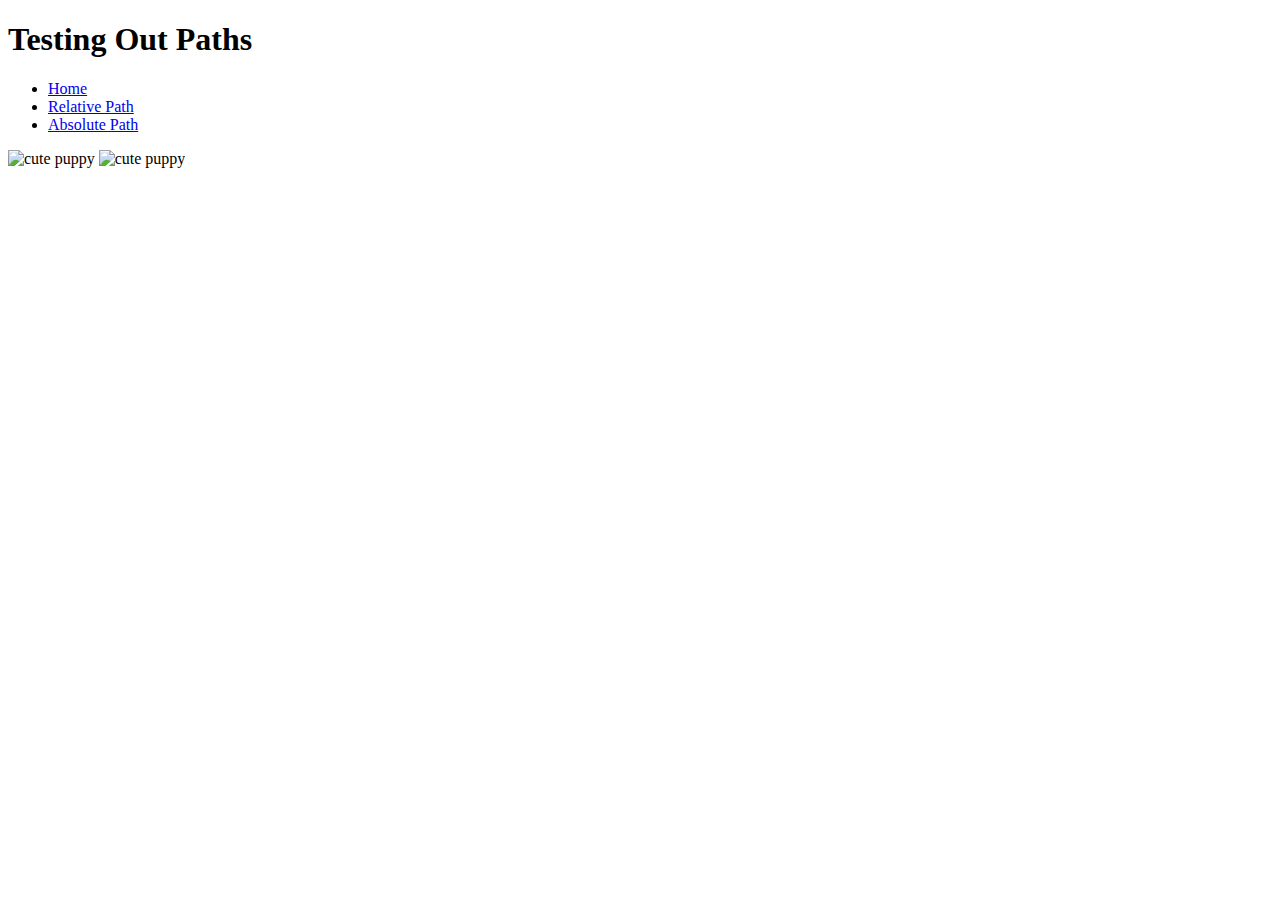
==== index.html @ c713ac75 "Add files via upload" ====
<!doctype html>
<html lang="en">
<head>
   <meta charset="utf-8" />
   <title>Path's Example</title>
</head>

<body>
  <header>
     <h1>Testing Out Paths</h1>
	 <nav>
		<ul>
			<li><a href="index.html">Home</a></li>
			<li><a href="sub_level_A/sub_level_B/relative.html"=>Relative Path</a></li>
			<li><a href="C:\Users\w0272948\OneDrive - Nova Scotia Community College\Desktop\IT Generalist\FALL 2021\WEBD 1000\Modules\Module 3 - Lists, Links, Paths, Validation Tooling\Paths Example\sub_level_A/absolute.html">Absolute Path</a></li>
		</ul>
	 </nav>
  </header>
  <img src="pics/puppy_A.jpg" alt="cute puppy" width="200" height="200"/>
  <img src="pics/puppy_B.jpg" alt="cute puppy" width="200" height="200"/>
  <footer>
      
   </footer>
</body>

</html>
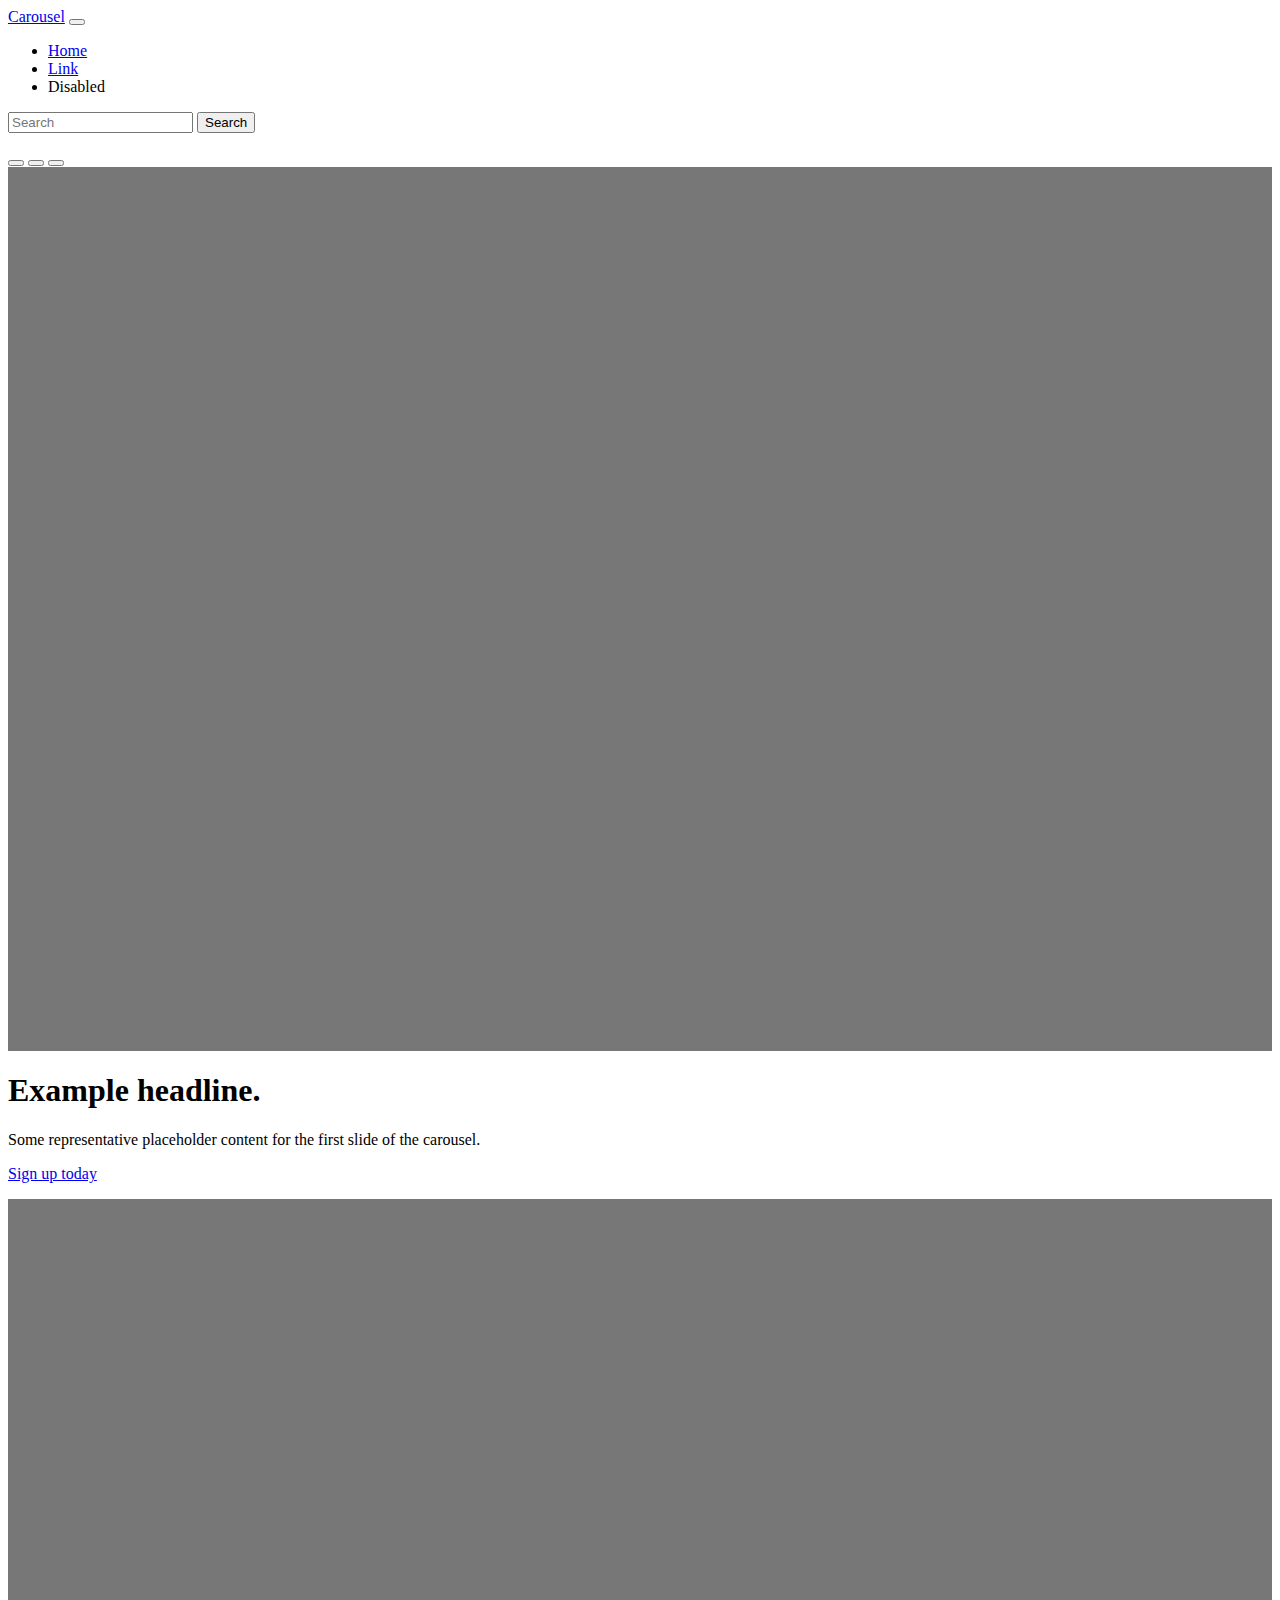
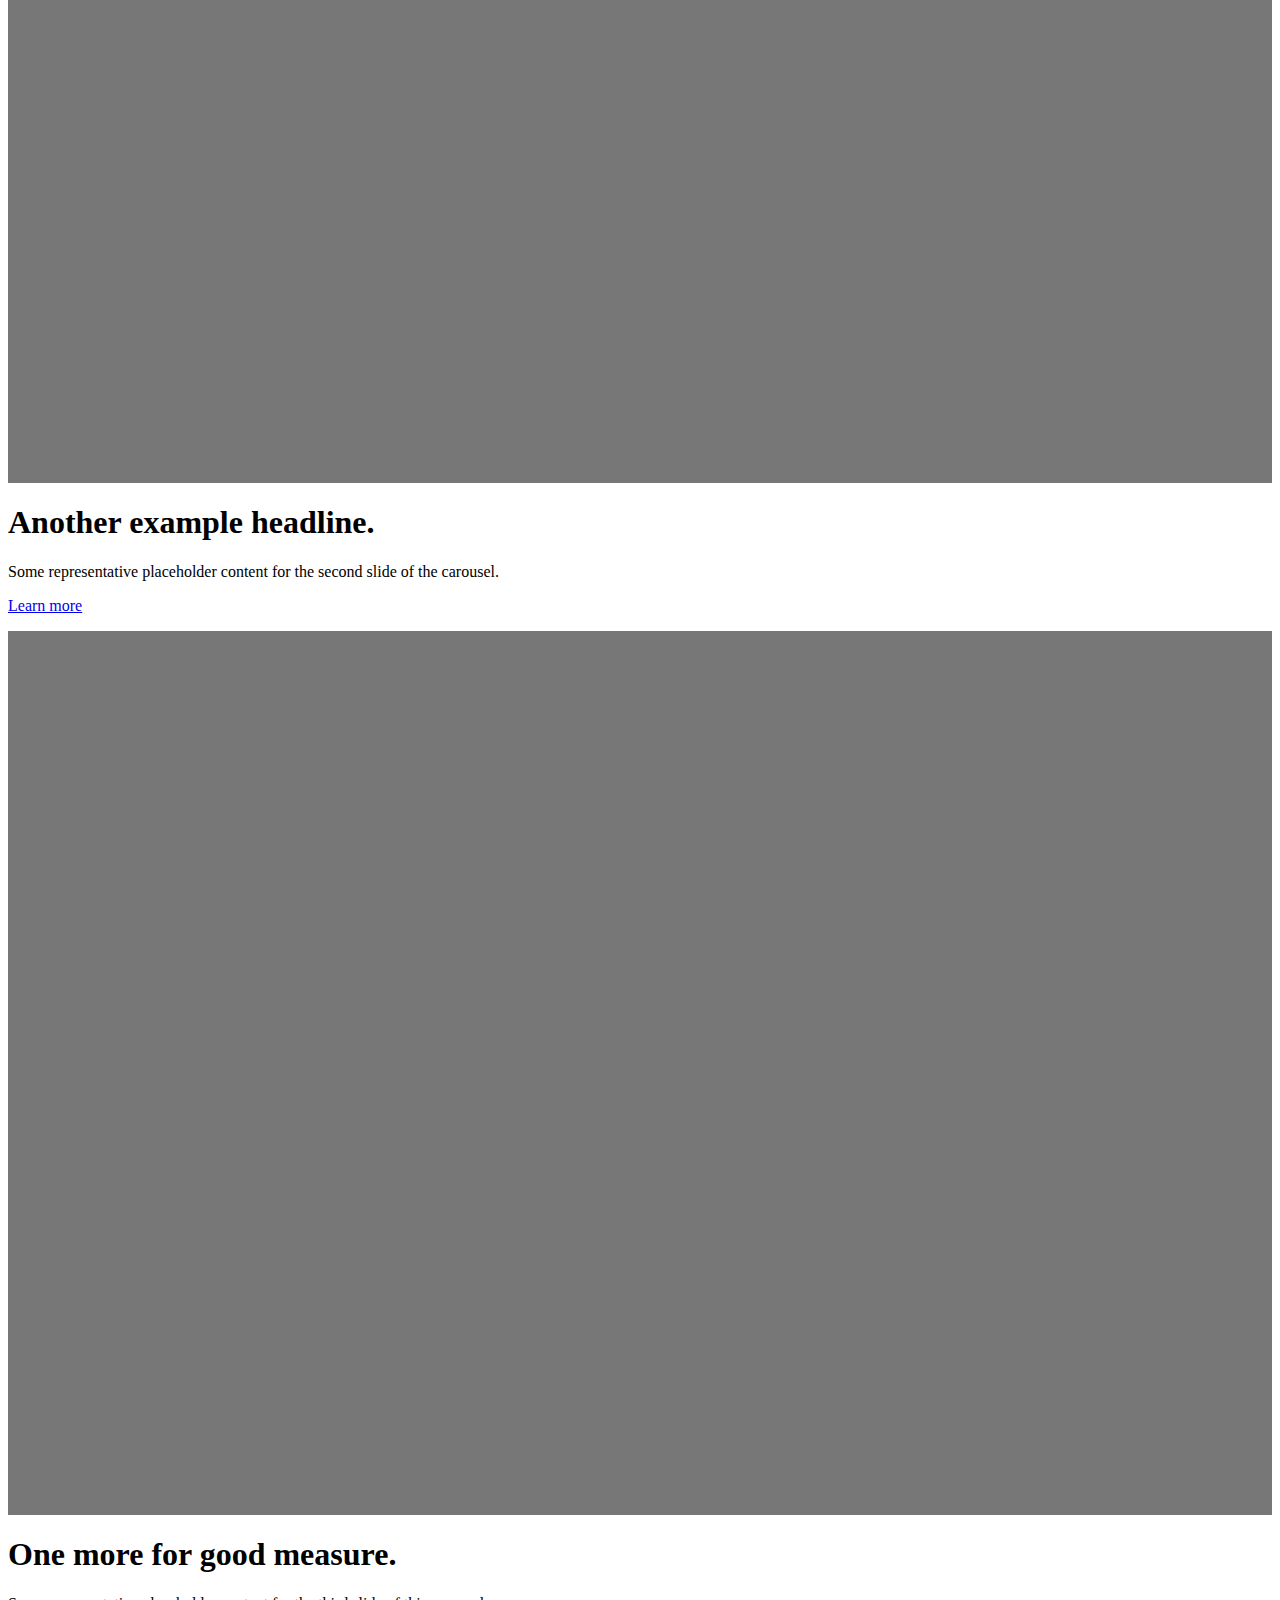
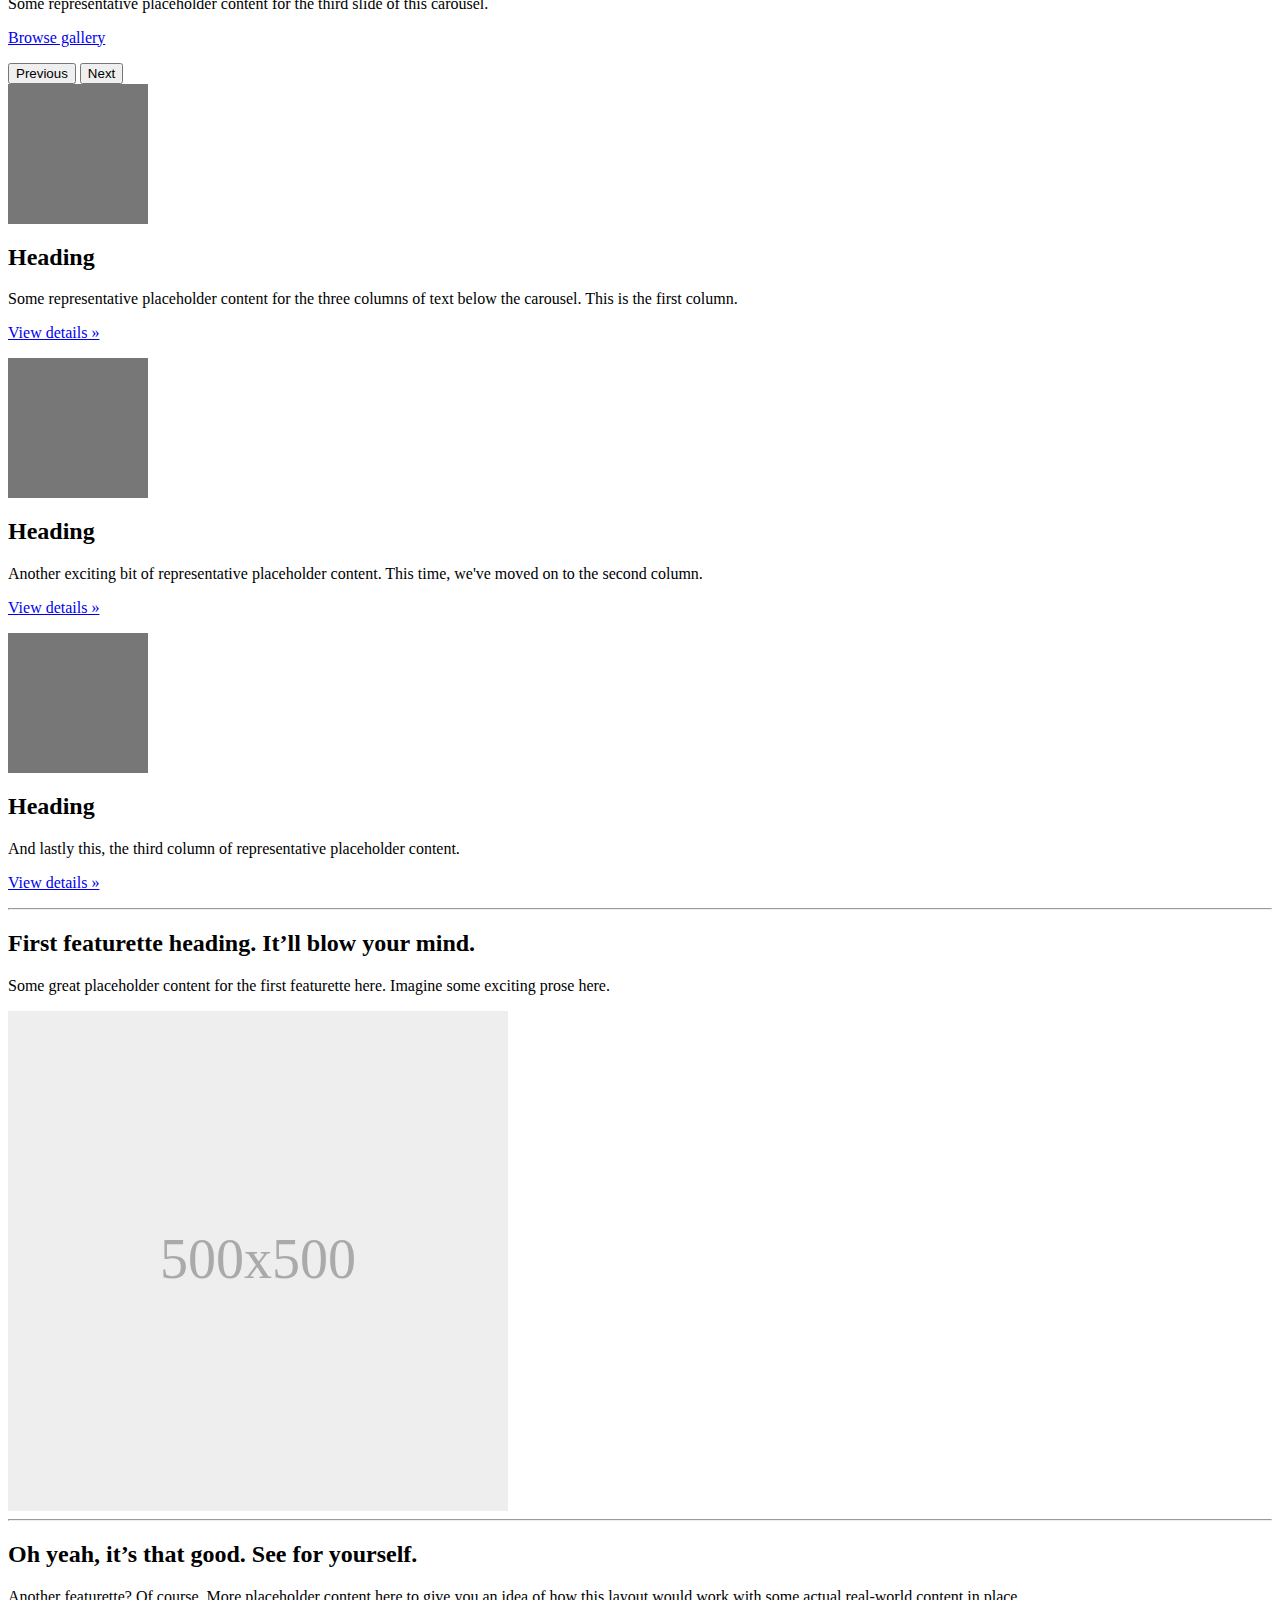
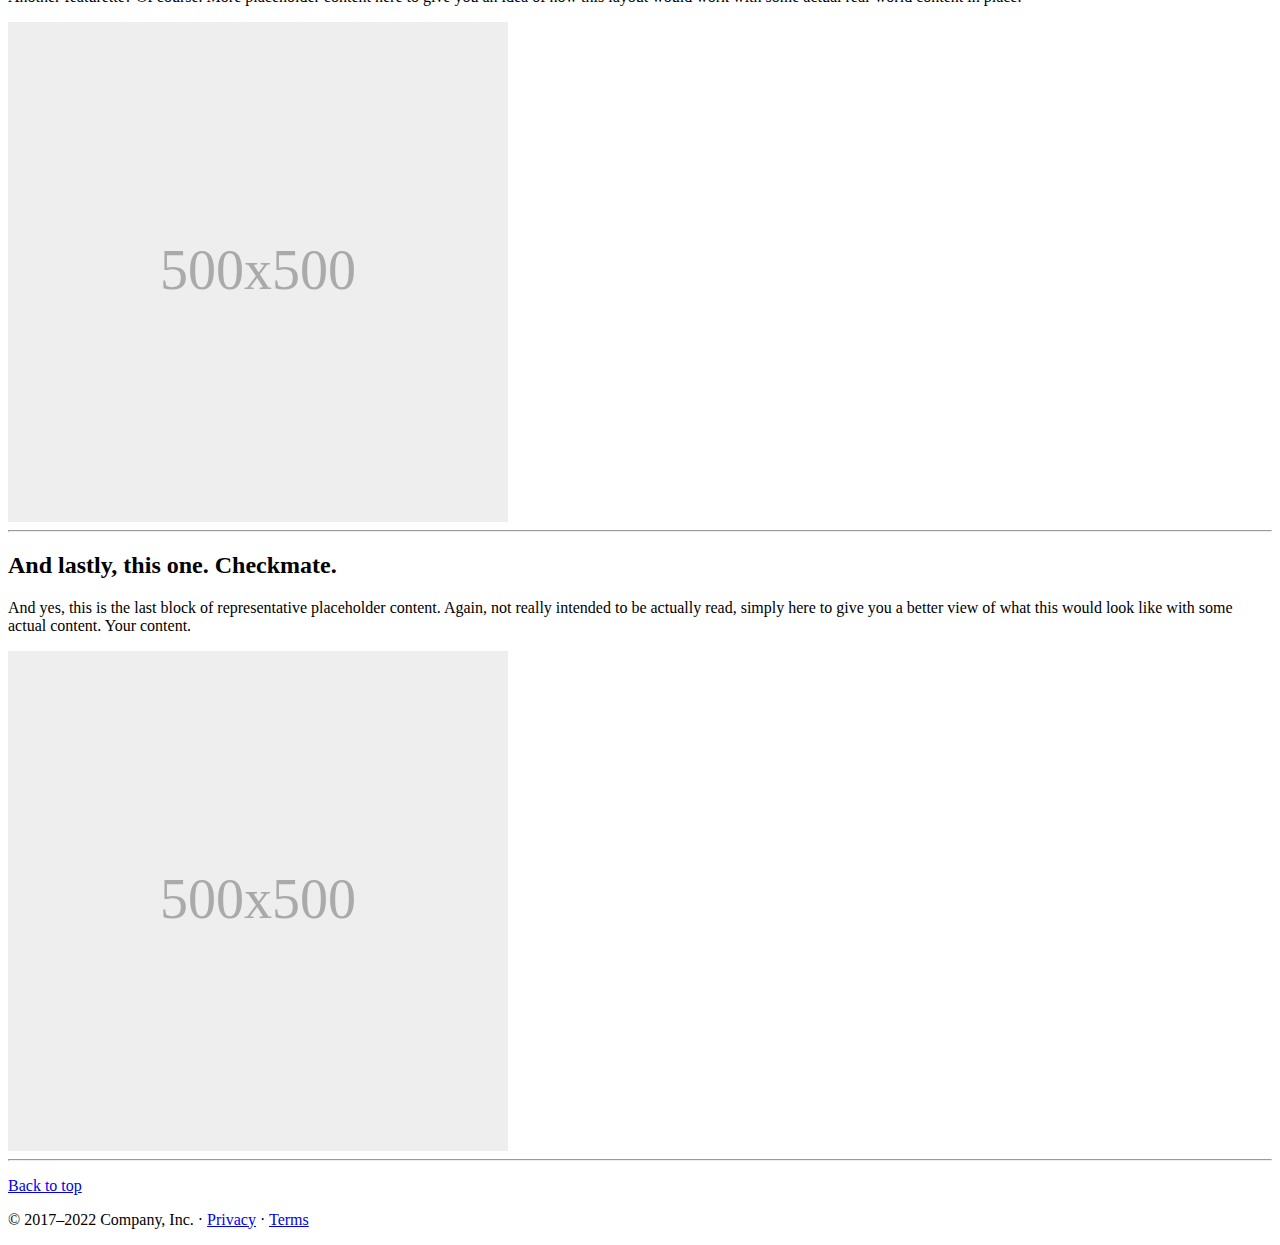
==== commit c6485d1b: "Add files via upload" ====
--- a/index.html
+++ b/index.html
@@ -1,26 +1,252 @@
-<!doctype html>
-<html lang="en">
-<head>
-   <meta charset="utf-8" />
-   <title>Path's Example</title>
-</head>
-
-<body>
-  <header>
-     <h1>Testing Out Paths</h1>
-	 <nav>
-		<ul>
-			<li><a href="index.html">Home</a></li>
-			<li><a href="sub_level_A/sub_level_B/relative.html"=>Relative Path</a></li>
-			<li><a href="C:\Users\w0272948\OneDrive - Nova Scotia Community College\Desktop\IT Generalist\FALL 2021\WEBD 1000\Modules\Module 3 - Lists, Links, Paths, Validation Tooling\Paths Example\sub_level_A/absolute.html">Absolute Path</a></li>
-		</ul>
-	 </nav>
-  </header>
-  <img src="pics/puppy_A.jpg" alt="cute puppy" width="200" height="200"/>
-  <img src="pics/puppy_B.jpg" alt="cute puppy" width="200" height="200"/>
-  <footer>
-      
-   </footer>
-</body>
-
-</html>
+<!doctype text>
+<html lang="en">
+  <head>
+    <meta charset="utf-8">
+    <meta name="viewport" content="width=device-width, initial-scale=1">
+    <meta name="description" content="">
+    <meta name="author" content="Mark Otto, Jacob Thornton, and Bootstrap contributors">
+    <meta name="generator" content="Hugo 0.104.2">
+    <title>Carousel Template · Bootstrap v5.2</title>
+
+    <link rel="canonical" href="https://getbootstrap.com/docs/5.2/examples/carousel/">
+
+    
+
+    
+
+<link href="../assets/dist/css/bootstrap.min.css" rel="stylesheet">
+
+    <style>
+      .bd-placeholder-img {
+        font-size: 1.125rem;
+        text-anchor: middle;
+        -webkit-user-select: none;
+        -moz-user-select: none;
+        user-select: none;
+      }
+
+      @media (min-width: 768px) {
+        .bd-placeholder-img-lg {
+          font-size: 3.5rem;
+        }
+      }
+
+      .b-example-divider {
+        height: 3rem;
+        background-color: rgba(0, 0, 0, .1);
+        border: solid rgba(0, 0, 0, .15);
+        border-width: 1px 0;
+        box-shadow: inset 0 .5em 1.5em rgba(0, 0, 0, .1), inset 0 .125em .5em rgba(0, 0, 0, .15);
+      }
+
+      .b-example-vr {
+        flex-shrink: 0;
+        width: 1.5rem;
+        height: 100vh;
+      }
+
+      .bi {
+        vertical-align: -.125em;
+        fill: currentColor;
+      }
+
+      .nav-scroller {
+        position: relative;
+        z-index: 2;
+        height: 2.75rem;
+        overflow-y: hidden;
+      }
+
+      .nav-scroller .nav {
+        display: flex;
+        flex-wrap: nowrap;
+        padding-bottom: 1rem;
+        margin-top: -1px;
+        overflow-x: auto;
+        text-align: center;
+        white-space: nowrap;
+        -webkit-overflow-scrolling: touch;
+      }
+    </style>
+
+    
+    <!-- Custom styles for this template -->
+    <link href="carousel.css" rel="stylesheet">
+  </head>
+  <body>
+    
+<header>
+  <nav class="navbar navbar-expand-md navbar-dark fixed-top bg-dark">
+    <div class="container-fluid">
+      <a class="navbar-brand" href="#">Carousel</a>
+      <button class="navbar-toggler" type="button" data-bs-toggle="collapse" data-bs-target="#navbarCollapse" aria-controls="navbarCollapse" aria-expanded="false" aria-label="Toggle navigation">
+        <span class="navbar-toggler-icon"></span>
+      </button>
+      <div class="collapse navbar-collapse" id="navbarCollapse">
+        <ul class="navbar-nav me-auto mb-2 mb-md-0">
+          <li class="nav-item">
+            <a class="nav-link active" aria-current="page" href="#">Home</a>
+          </li>
+          <li class="nav-item">
+            <a class="nav-link" href="#">Link</a>
+          </li>
+          <li class="nav-item">
+            <a class="nav-link disabled">Disabled</a>
+          </li>
+        </ul>
+        <form class="d-flex" role="search">
+          <input class="form-control me-2" type="search" placeholder="Search" aria-label="Search">
+          <button class="btn btn-outline-success" type="submit">Search</button>
+        </form>
+      </div>
+    </div>
+  </nav>
+</header>
+
+<main>
+
+  <div id="myCarousel" class="carousel slide" data-bs-ride="carousel">
+    <div class="carousel-indicators">
+      <button type="button" data-bs-target="#myCarousel" data-bs-slide-to="0" class="active" aria-current="true" aria-label="Slide 1"></button>
+      <button type="button" data-bs-target="#myCarousel" data-bs-slide-to="1" aria-label="Slide 2"></button>
+      <button type="button" data-bs-target="#myCarousel" data-bs-slide-to="2" aria-label="Slide 3"></button>
+    </div>
+    <div class="carousel-inner">
+      <div class="carousel-item active">
+        <svg class="bd-placeholder-img" width="100%" height="100%" xmlns="http://www.w3.org/2000/svg" aria-hidden="true" preserveAspectRatio="xMidYMid slice" focusable="false"><rect width="100%" height="100%" fill="#777"/></svg>
+
+        <div class="container">
+          <div class="carousel-caption text-start">
+            <h1>Example headline.</h1>
+            <p>Some representative placeholder content for the first slide of the carousel.</p>
+            <p><a class="btn btn-lg btn-primary" href="#">Sign up today</a></p>
+          </div>
+        </div>
+      </div>
+      <div class="carousel-item">
+        <svg class="bd-placeholder-img" width="100%" height="100%" xmlns="http://www.w3.org/2000/svg" aria-hidden="true" preserveAspectRatio="xMidYMid slice" focusable="false"><rect width="100%" height="100%" fill="#777"/></svg>
+
+        <div class="container">
+          <div class="carousel-caption">
+            <h1>Another example headline.</h1>
+            <p>Some representative placeholder content for the second slide of the carousel.</p>
+            <p><a class="btn btn-lg btn-primary" href="#">Learn more</a></p>
+          </div>
+        </div>
+      </div>
+      <div class="carousel-item">
+        <svg class="bd-placeholder-img" width="100%" height="100%" xmlns="http://www.w3.org/2000/svg" aria-hidden="true" preserveAspectRatio="xMidYMid slice" focusable="false"><rect width="100%" height="100%" fill="#777"/></svg>
+
+        <div class="container">
+          <div class="carousel-caption text-end">
+            <h1>One more for good measure.</h1>
+            <p>Some representative placeholder content for the third slide of this carousel.</p>
+            <p><a class="btn btn-lg btn-primary" href="#">Browse gallery</a></p>
+          </div>
+        </div>
+      </div>
+    </div>
+    <button class="carousel-control-prev" type="button" data-bs-target="#myCarousel" data-bs-slide="prev">
+      <span class="carousel-control-prev-icon" aria-hidden="true"></span>
+      <span class="visually-hidden">Previous</span>
+    </button>
+    <button class="carousel-control-next" type="button" data-bs-target="#myCarousel" data-bs-slide="next">
+      <span class="carousel-control-next-icon" aria-hidden="true"></span>
+      <span class="visually-hidden">Next</span>
+    </button>
+  </div>
+
+
+  <!-- Marketing messaging and featurettes
+  ================================================== -->
+  <!-- Wrap the rest of the page in another container to center all the content. -->
+
+  <div class="container marketing">
+
+    <!-- Three columns of text below the carousel -->
+    <div class="row">
+      <div class="col-lg-4">
+        <svg class="bd-placeholder-img rounded-circle" width="140" height="140" xmlns="http://www.w3.org/2000/svg" role="img" aria-label="Placeholder: 140x140" preserveAspectRatio="xMidYMid slice" focusable="false"><title>Placeholder</title><rect width="100%" height="100%" fill="#777"/><text x="50%" y="50%" fill="#777" dy=".3em">140x140</text></svg>
+
+        <h2 class="fw-normal">Heading</h2>
+        <p>Some representative placeholder content for the three columns of text below the carousel. This is the first column.</p>
+        <p><a class="btn btn-secondary" href="#">View details &raquo;</a></p>
+      </div><!-- /.col-lg-4 -->
+      <div class="col-lg-4">
+        <svg class="bd-placeholder-img rounded-circle" width="140" height="140" xmlns="http://www.w3.org/2000/svg" role="img" aria-label="Placeholder: 140x140" preserveAspectRatio="xMidYMid slice" focusable="false"><title>Placeholder</title><rect width="100%" height="100%" fill="#777"/><text x="50%" y="50%" fill="#777" dy=".3em">140x140</text></svg>
+
+        <h2 class="fw-normal">Heading</h2>
+        <p>Another exciting bit of representative placeholder content. This time, we've moved on to the second column.</p>
+        <p><a class="btn btn-secondary" href="#">View details &raquo;</a></p>
+      </div><!-- /.col-lg-4 -->
+      <div class="col-lg-4">
+        <svg class="bd-placeholder-img rounded-circle" width="140" height="140" xmlns="http://www.w3.org/2000/svg" role="img" aria-label="Placeholder: 140x140" preserveAspectRatio="xMidYMid slice" focusable="false"><title>Placeholder</title><rect width="100%" height="100%" fill="#777"/><text x="50%" y="50%" fill="#777" dy=".3em">140x140</text></svg>
+
+        <h2 class="fw-normal">Heading</h2>
+        <p>And lastly this, the third column of representative placeholder content.</p>
+        <p><a class="btn btn-secondary" href="#">View details &raquo;</a></p>
+      </div><!-- /.col-lg-4 -->
+    </div><!-- /.row -->
+
+
+    <!-- START THE FEATURETTES -->
+
+    <hr class="featurette-divider">
+
+    <div class="row featurette">
+      <div class="col-md-7">
+        <h2 class="featurette-heading fw-normal lh-1">First featurette heading. <span class="text-muted">It’ll blow your mind.</span></h2>
+        <p class="lead">Some great placeholder content for the first featurette here. Imagine some exciting prose here.</p>
+      </div>
+      <div class="col-md-5">
+        <svg class="bd-placeholder-img bd-placeholder-img-lg featurette-image img-fluid mx-auto" width="500" height="500" xmlns="http://www.w3.org/2000/svg" role="img" aria-label="Placeholder: 500x500" preserveAspectRatio="xMidYMid slice" focusable="false"><title>Placeholder</title><rect width="100%" height="100%" fill="#eee"/><text x="50%" y="50%" fill="#aaa" dy=".3em">500x500</text></svg>
+
+      </div>
+    </div>
+
+    <hr class="featurette-divider">
+
+    <div class="row featurette">
+      <div class="col-md-7 order-md-2">
+        <h2 class="featurette-heading fw-normal lh-1">Oh yeah, it’s that good. <span class="text-muted">See for yourself.</span></h2>
+        <p class="lead">Another featurette? Of course. More placeholder content here to give you an idea of how this layout would work with some actual real-world content in place.</p>
+      </div>
+      <div class="col-md-5 order-md-1">
+        <svg class="bd-placeholder-img bd-placeholder-img-lg featurette-image img-fluid mx-auto" width="500" height="500" xmlns="http://www.w3.org/2000/svg" role="img" aria-label="Placeholder: 500x500" preserveAspectRatio="xMidYMid slice" focusable="false"><title>Placeholder</title><rect width="100%" height="100%" fill="#eee"/><text x="50%" y="50%" fill="#aaa" dy=".3em">500x500</text></svg>
+
+      </div>
+    </div>
+
+    <hr class="featurette-divider">
+
+    <div class="row featurette">
+      <div class="col-md-7">
+        <h2 class="featurette-heading fw-normal lh-1">And lastly, this one. <span class="text-muted">Checkmate.</span></h2>
+        <p class="lead">And yes, this is the last block of representative placeholder content. Again, not really intended to be actually read, simply here to give you a better view of what this would look like with some actual content. Your content.</p>
+      </div>
+      <div class="col-md-5">
+        <svg class="bd-placeholder-img bd-placeholder-img-lg featurette-image img-fluid mx-auto" width="500" height="500" xmlns="http://www.w3.org/2000/svg" role="img" aria-label="Placeholder: 500x500" preserveAspectRatio="xMidYMid slice" focusable="false"><title>Placeholder</title><rect width="100%" height="100%" fill="#eee"/><text x="50%" y="50%" fill="#aaa" dy=".3em">500x500</text></svg>
+
+      </div>
+    </div>
+
+    <hr class="featurette-divider">
+
+    <!-- /END THE FEATURETTES -->
+
+  </div><!-- /.container -->
+
+
+  <!-- FOOTER -->
+  <footer class="container">
+    <p class="float-end"><a href="#">Back to top</a></p>
+    <p>&copy; 2017–2022 Company, Inc. &middot; <a href="#">Privacy</a> &middot; <a href="#">Terms</a></p>
+  </footer>
+</main>
+
+
+    <script src="../assets/dist/js/bootstrap.bundle.min.js"></script>
+
+      
+  </body>
+</html>
